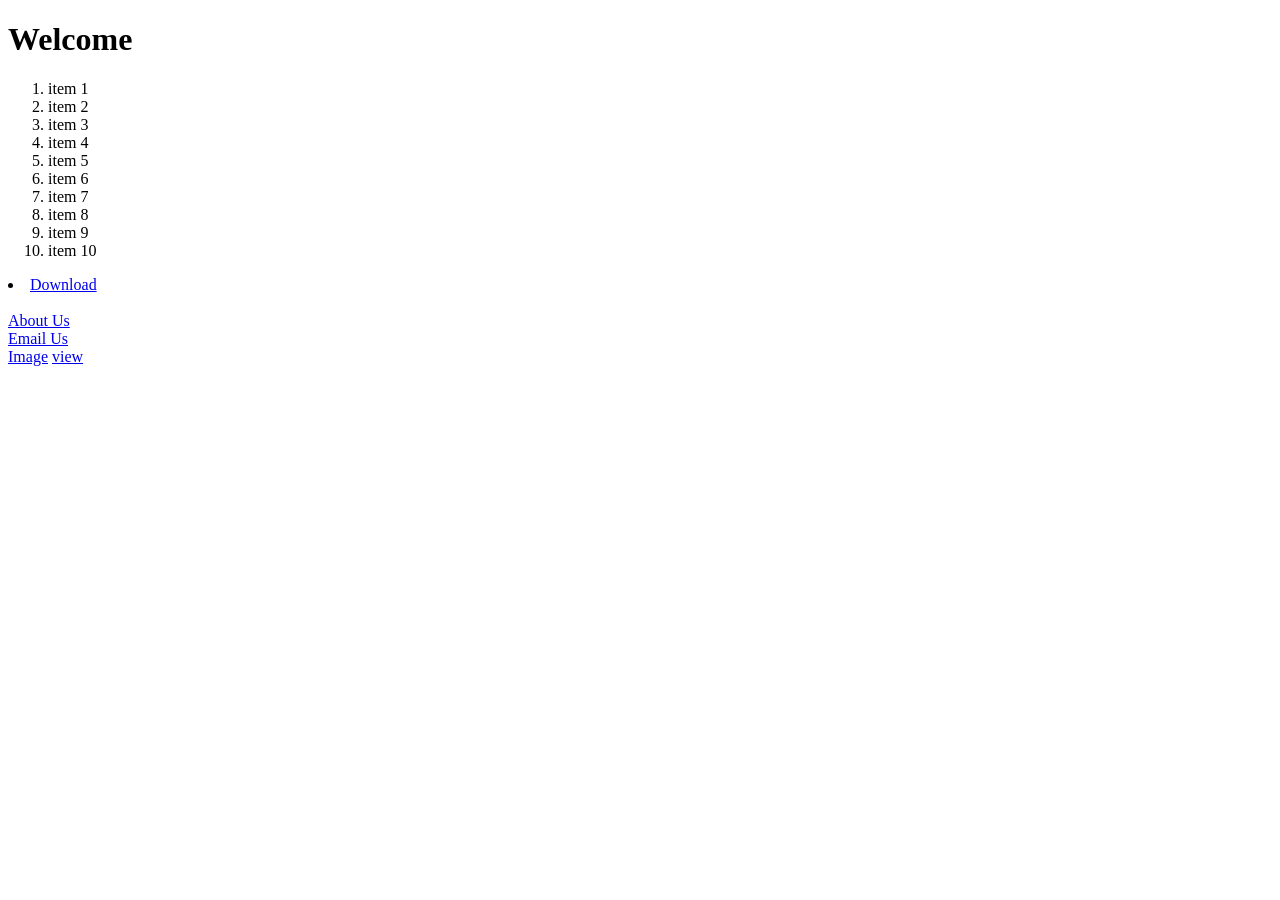
==== html/index.html @ 072c6962 "first commit" ====
<!DOCTYPE html>
<html lang="en">
<head>
    <meta charset="UTF-8">
    <meta name="viewport" content="width=device-width, initial-scale=1.0">
    <title>Document</title>
</head>
<body>
    <h1>Welcome</h1>
   <!-- commented -->
<ol>
    <li>item 1</li>
    <li>item 2</li>
    <li>item 3</li>
    <li>item 4</li>
    <li>item 5</li>
    <li>item 6</li>
    <li>item 7</li>
    <li>item 8</li>
    <li>item 9</li>
    <li>item 10</li>
</ol>




<li><a href="/images/first.jpg" download="">Download</a> </li>
<br>
<a href="about.html" target="_blank">About Us</a>
<br>
<a href="mailto:georgefundz01@gmail.com">Email Us</a>
<br>
<a href="/images/second.jpg" target="_blank">Image</a>
<a href="/images/third.jpeg">view</a>
</body>
</html>
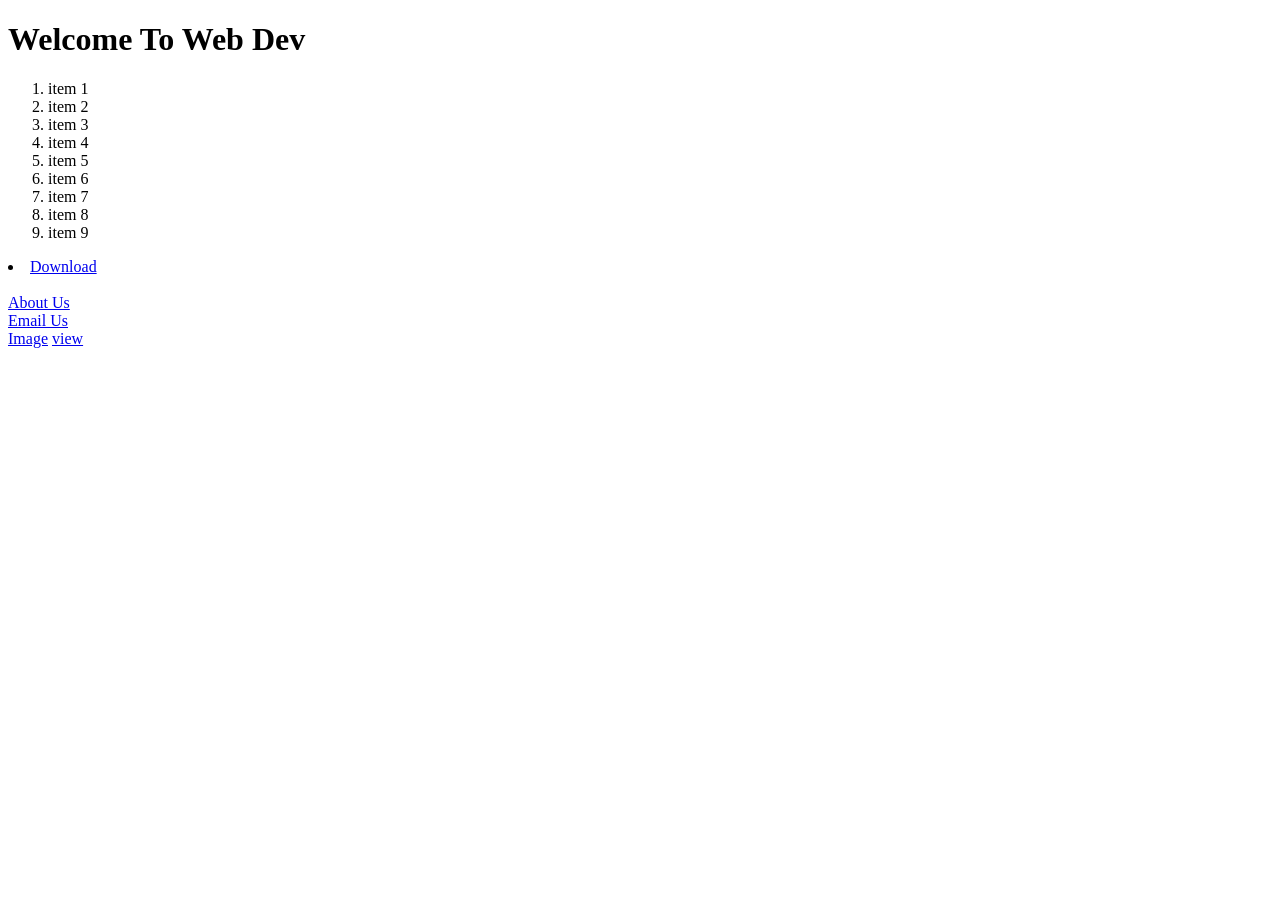
==== commit bd19f405: "I made changes in the list tags" ====
--- a/html/index.html
+++ b/html/index.html
@@ -6,7 +6,7 @@
     <title>Document</title>
 </head>
 <body>
-    <h1>Welcome</h1>
+    <h1>Welcome To Web Dev</h1>
    <!-- commented -->
 <ol>
     <li>item 1</li>
@@ -18,7 +18,7 @@
     <li>item 7</li>
     <li>item 8</li>
     <li>item 9</li>
-    <li>item 10</li>
+</ol>
 </ol>
 
 
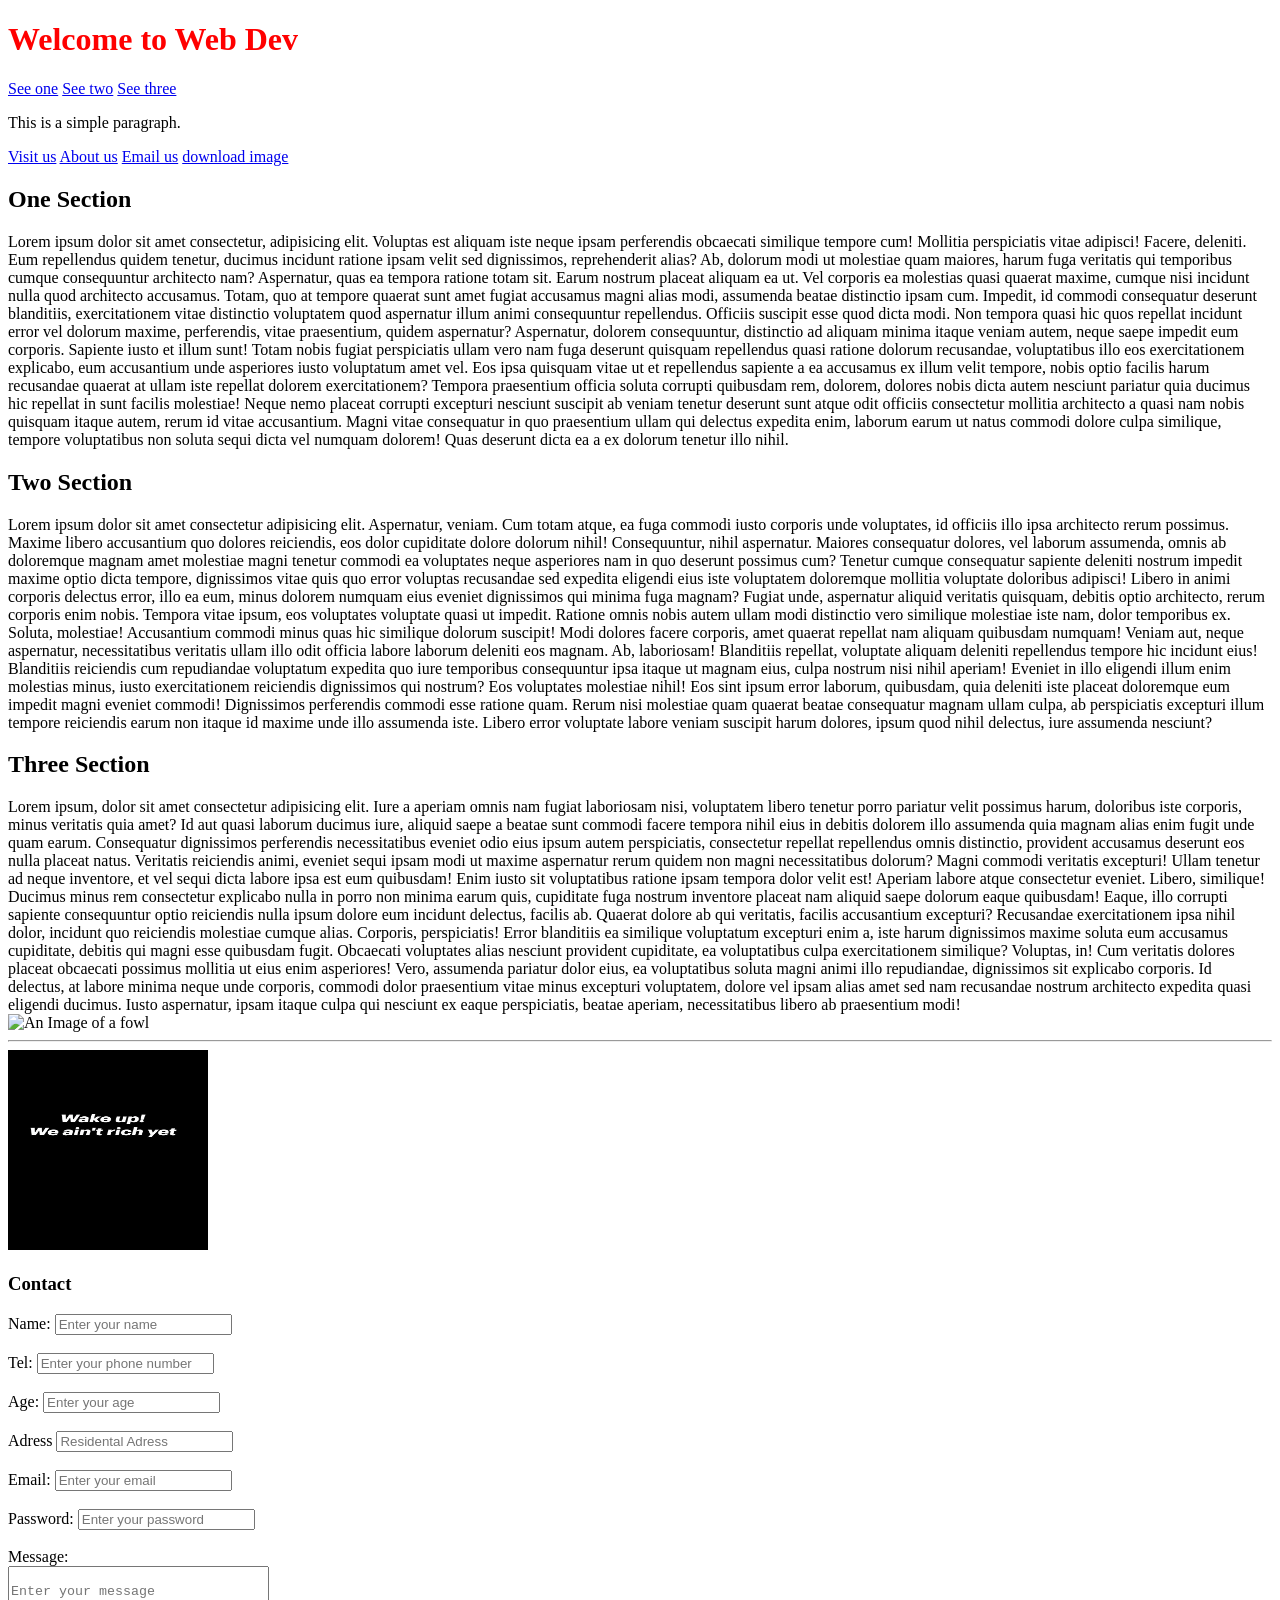
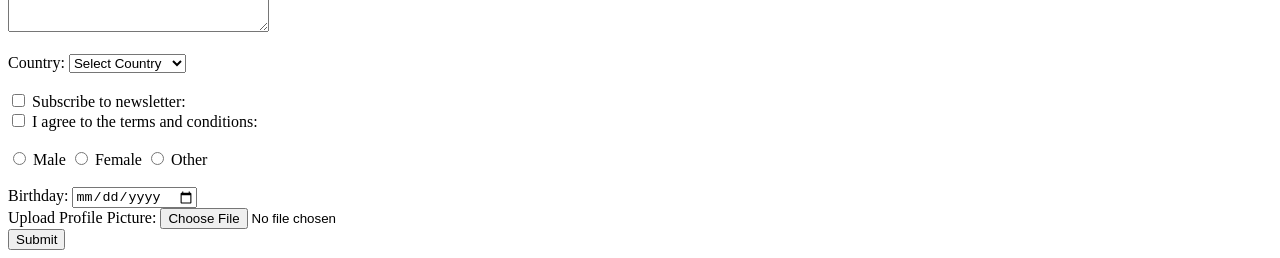
==== commit 3ccc63f2: "added adress" ====
--- a/html/index.html
+++ b/html/index.html
@@ -1,36 +1,129 @@
 <!DOCTYPE html>
 <html lang="en">
 <head>
-    <meta charset="UTF-8">
-    <meta name="viewport" content="width=device-width, initial-scale=1.0">
-    <title>Document</title>
+  <meta charset="UTF-8">
+  <meta name="viewport" content="width=device-width, initial-scale=1.0">
+  <title>Web Dev</title>
 </head>
 <body>
-    <h1>Welcome To Web Dev</h1>
-   <!-- commented -->
-<ol>
-    <li>item 1</li>
-    <li>item 2</li>
-    <li>item 3</li>
-    <li>item 4</li>
-    <li>item 5</li>
-    <li>item 6</li>
-    <li>item 7</li>
-    <li>item 8</li>
-    <li>item 9</li>
-</ol>
-</ol>
+<h1 style="color: red;">Welcome to Web Dev</h1>
+<div>
+<a href="#one">See one</a>
+<a href="#two">See two</a>
+<a href="#three">See three</a>
+</div>
 
+<p>This is a simple paragraph.</p>
+<div>
+<a href="https://www.exampl"  target="_blank">Visit us</a>
 
+<a href="/html/about.html">About us</a>
+<a href="mailto:georgefundz01@gmail.com">Email us</a>
+<a href="/images/first.jpg"  download>download image</a>
 
+<div id="one">
+<h2>One Section</h2>
+  Lorem ipsum dolor sit amet consectetur, adipisicing elit. Voluptas est aliquam iste neque ipsam perferendis obcaecati similique tempore cum! Mollitia perspiciatis vitae adipisci! Facere, deleniti. Eum repellendus quidem tenetur, ducimus incidunt ratione ipsam velit sed dignissimos, reprehenderit alias? Ab, dolorum modi ut molestiae quam maiores, harum fuga veritatis qui temporibus cumque consequuntur architecto nam? Aspernatur, quas ea tempora ratione totam sit. Earum nostrum placeat aliquam ea ut. Vel corporis ea molestias quasi quaerat maxime, cumque nisi incidunt nulla quod architecto accusamus. Totam, quo at tempore quaerat sunt amet fugiat accusamus magni alias modi, assumenda beatae distinctio ipsam cum. Impedit, id commodi consequatur deserunt blanditiis, exercitationem vitae distinctio voluptatem quod aspernatur illum animi consequuntur repellendus. Officiis suscipit esse quod dicta modi. Non tempora quasi hic quos repellat incidunt error vel dolorum maxime, perferendis, vitae praesentium, quidem aspernatur? Aspernatur, dolorem consequuntur, distinctio ad aliquam minima itaque veniam autem, neque saepe impedit eum corporis. Sapiente iusto et illum sunt! Totam nobis fugiat perspiciatis ullam vero nam fuga deserunt quisquam repellendus quasi ratione dolorum recusandae, voluptatibus illo eos exercitationem explicabo, eum accusantium unde asperiores iusto voluptatum amet vel. Eos ipsa quisquam vitae ut et repellendus sapiente a ea accusamus ex illum velit tempore, nobis optio facilis harum recusandae quaerat at ullam iste repellat dolorem exercitationem? Tempora praesentium officia soluta corrupti quibusdam rem, dolorem, dolores nobis dicta autem nesciunt pariatur quia ducimus hic repellat in sunt facilis molestiae! Neque nemo placeat corrupti excepturi nesciunt suscipit ab veniam tenetur deserunt sunt atque odit officiis consectetur mollitia architecto a quasi nam nobis quisquam itaque autem, rerum id vitae accusantium. Magni vitae consequatur in quo praesentium ullam qui delectus expedita enim, laborum earum ut natus commodi dolore culpa similique, tempore voluptatibus non soluta sequi dicta vel numquam dolorem! Quas deserunt dicta ea a ex dolorum tenetur illo nihil.</div>
+<div id="two">
+<h2>Two Section</h2>
+  Lorem ipsum dolor sit amet consectetur adipisicing elit. Aspernatur, veniam. Cum totam atque, ea fuga commodi iusto corporis unde voluptates, id officiis illo ipsa architecto rerum possimus. Maxime libero accusantium quo dolores reiciendis, eos dolor cupiditate dolore dolorum nihil! Consequuntur, nihil aspernatur. Maiores consequatur dolores, vel laborum assumenda, omnis ab doloremque magnam amet molestiae magni tenetur commodi ea voluptates neque asperiores nam in quo deserunt possimus cum? Tenetur cumque consequatur sapiente deleniti nostrum impedit maxime optio dicta tempore, dignissimos vitae quis quo error voluptas recusandae sed expedita eligendi eius iste voluptatem doloremque mollitia voluptate doloribus adipisci! Libero in animi corporis delectus error, illo ea eum, minus dolorem numquam eius eveniet dignissimos qui minima fuga magnam? Fugiat unde, aspernatur aliquid veritatis quisquam, debitis optio architecto, rerum corporis enim nobis. Tempora vitae ipsum, eos voluptates voluptate quasi ut impedit. Ratione omnis nobis autem ullam modi distinctio vero similique molestiae iste nam, dolor temporibus ex. Soluta, molestiae! Accusantium commodi minus quas hic similique dolorum suscipit! Modi dolores facere corporis, amet quaerat repellat nam aliquam quibusdam numquam! Veniam aut, neque aspernatur, necessitatibus veritatis ullam illo odit officia labore laborum deleniti eos magnam. Ab, laboriosam! Blanditiis repellat, voluptate aliquam deleniti repellendus tempore hic incidunt eius! Blanditiis reiciendis cum repudiandae voluptatum expedita quo iure temporibus consequuntur ipsa itaque ut magnam eius, culpa nostrum nisi nihil aperiam! Eveniet in illo eligendi illum enim molestias minus, iusto exercitationem reiciendis dignissimos qui nostrum? Eos voluptates molestiae nihil! Eos sint ipsum error laborum, quibusdam, quia deleniti iste placeat doloremque eum impedit magni eveniet commodi! Dignissimos perferendis commodi esse ratione quam. Rerum nisi molestiae quam quaerat beatae consequatur magnam ullam culpa, ab perspiciatis excepturi illum tempore reiciendis earum non itaque id maxime unde illo assumenda iste. Libero error voluptate labore veniam suscipit harum dolores, ipsum quod nihil delectus, iure assumenda nesciunt?</div>
+<div id="three">
+<h2>Three Section</h2>
+  Lorem ipsum, dolor sit amet consectetur adipisicing elit. Iure a aperiam omnis nam fugiat laboriosam nisi, voluptatem libero tenetur porro pariatur velit possimus harum, doloribus iste corporis, minus veritatis quia amet? Id aut quasi laborum ducimus iure, aliquid saepe a beatae sunt commodi facere tempora nihil eius in debitis dolorem illo assumenda quia magnam alias enim fugit unde quam earum. Consequatur dignissimos perferendis necessitatibus eveniet odio eius ipsum autem perspiciatis, consectetur repellat repellendus omnis distinctio, provident accusamus deserunt eos nulla placeat natus. Veritatis reiciendis animi, eveniet sequi ipsam modi ut maxime aspernatur rerum quidem non magni necessitatibus dolorum? Magni commodi veritatis excepturi! Ullam tenetur ad neque inventore, et vel sequi dicta labore ipsa est eum quibusdam! Enim iusto sit voluptatibus ratione ipsam tempora dolor velit est! Aperiam labore atque consectetur eveniet. Libero, similique! Ducimus minus rem consectetur explicabo nulla in porro non minima earum quis, cupiditate fuga nostrum inventore placeat nam aliquid saepe dolorum eaque quibusdam! Eaque, illo corrupti sapiente consequuntur optio reiciendis nulla ipsum dolore eum incidunt delectus, facilis ab. Quaerat dolore ab qui veritatis, facilis accusantium excepturi? Recusandae exercitationem ipsa nihil dolor, incidunt quo reiciendis molestiae cumque alias. Corporis, perspiciatis! Error blanditiis ea similique voluptatum excepturi enim a, iste harum dignissimos maxime soluta eum accusamus cupiditate, debitis qui magni esse quibusdam fugit. Obcaecati voluptates alias nesciunt provident cupiditate, ea voluptatibus culpa exercitationem similique? Voluptas, in! Cum veritatis dolores placeat obcaecati possimus mollitia ut eius enim asperiores! Vero, assumenda pariatur dolor eius, ea voluptatibus soluta magni animi illo repudiandae, dignissimos sit explicabo corporis. Id delectus, at labore minima neque unde corporis, commodi dolor praesentium vitae minus excepturi voluptatem, dolore vel ipsam alias amet sed nam recusandae nostrum architecto expedita quasi eligendi ducimus. Iusto aspernatur, ipsam itaque culpa qui nesciunt ex eaque perspiciatis, beatae aperiam, necessitatibus libero ab praesentium modi!</div>
 
-<li><a href="/images/first.jpg" download="">Download</a> </li>
+<div>
+<img src="https://shorturl.at/hYLaR" alt="An Image of a fowl " width="100px" height="100px">
+
 <br>
-<a href="about.html" target="_blank">About Us</a>
+<hr>
+<img src="/images/second.jpg" alt="Real mattetr" width="200px" height="200px">
+<!--
+<input type="text" id="" class="" >
+-->
 <br>
-<a href="mailto:georgefundz01@gmail.com">Email Us</a>
+<section>
+  <form action="https://formspree.io/f/xeajqdwp" method="POST">
+    <h3 title="Contact Form">Contact</h3>
+<div>
+    <label for="name">Name:</label>
+    <input type="text" name="name" id="name" placeholder="Enter your name" required>
+</div>
 <br>
-<a href="/images/second.jpg" target="_blank">Image</a>
-<a href="/images/third.jpeg">view</a>
+<div>
+    <label for="tel">Tel:</label>
+    <input type="tel" name="tel" id="tel" placeholder="Enter your phone number" required>
+</div>
+<br>
+<div>
+    <label for="age">Age:</label>
+    <input type="number" name="age" id="age" placeholder="Enter your age" required>
+</div>
+<br>
+<div>
+  <label for="adress">Adress</label>
+  <input type="text" name="adress" id="adress" placeholder="Residental Adress">
+</div>
+<br>
+<div>
+    <label for="email">Email:</label>
+    <input type="email" name="email" id="email" placeholder="Enter your email" required>
+</div>
+<br>
+<div>
+  <label for="password">Password:</label>
+    <input type="password" name="password"  maxlength="10" minlength="6" id="password" placeholder="Enter your password" required>
+</div>
+<br>
+<div>
+<label for="message">Message:</label>
+<br>
+<textarea name="message" id="message" cols="30" rows="4" placeholder="
+Enter your message" required>
+</textarea>
+</div>
+<br>
+<div>
+<label for="country">Country:</label>
+<select name="country" id="country" required>
+  <option value="">Select Country</option>
+  <option value="">United States</option>
+  <option value="">Canada</option>
+  <option value="">United Kingdom</option>
+  <option value="">South Africa</option>
+  <option value="">Austria</option>
+</select>
+</div>
+<br>
+<div>
+
+<input type="checkbox" name="subscribe" id="subscribe">  <label for="subscribe">Subscribe to newsletter:</label>
+<br>
+<input type="checkbox" name="terms" id="terms" required>
+<label for="terms">I agree to the terms and conditions:</label>
+
+</div>
+<br>
+<div>
+  <input type="radio" name="gender" id="gender1" value="Male">
+  <label for="gender1">Male</label>
+  <input type="radio" name="gender" id="gender2" value="Female">
+  <label for="gender2">Female</label>
+  <input type="radio" name="gender" id="gender3" value="Other">
+  <label for="gender3">Other</label>
+</div>
+<br>
+<div>
+<label for="birthday">Birthday:</label>
+<input type="date" name="birthday" id="birthday" required>
+</div>
+<div>
+  <label for="profile">Upload Profile Picture:</label>
+<input type="file" name="profile" id="profile">
+</div>
+
+<button type="submit" >Submit</button>
+  </form>
+</section>
+</div>
 </body>
 </html>
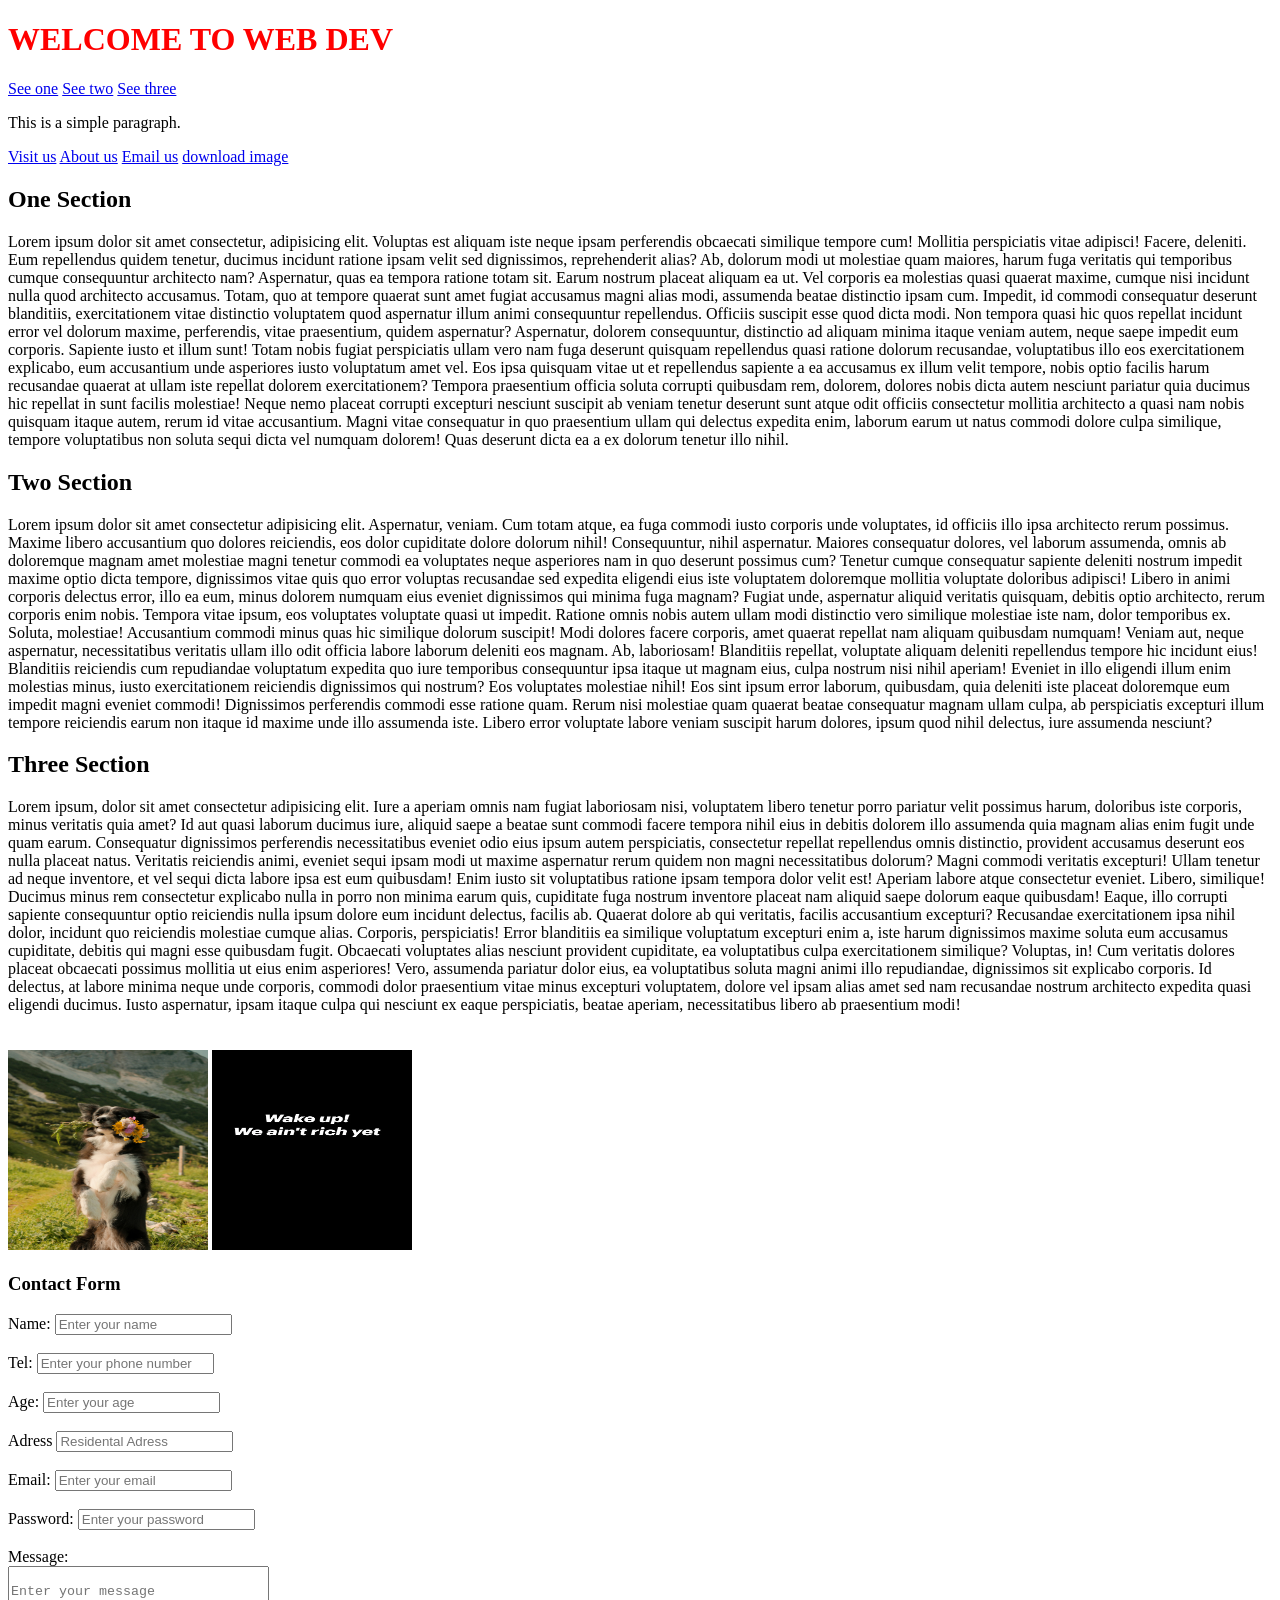
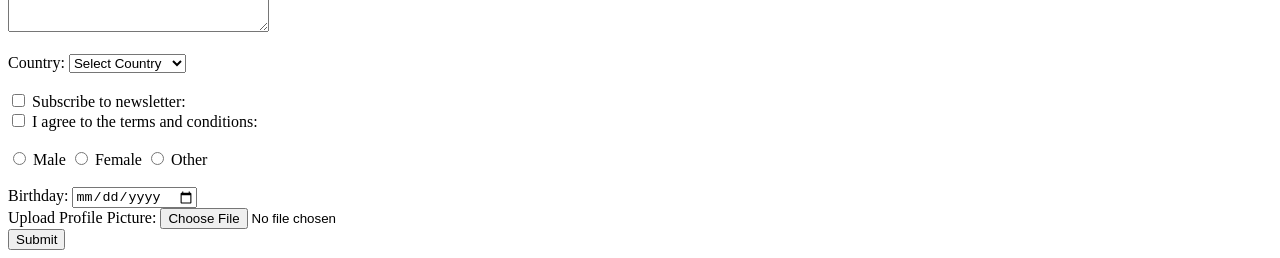
==== commit fb02168a: "added css" ====
--- a/html/index.html
+++ b/html/index.html
@@ -6,7 +6,7 @@
   <title>Web Dev</title>
 </head>
 <body>
-<h1 style="color: red;">Welcome to Web Dev</h1>
+<h1 style="color: red;">WELCOME TO WEB DEV</h1>
 <div>
 <a href="#one">See one</a>
 <a href="#two">See two</a>
@@ -30,12 +30,13 @@
 <div id="three">
 <h2>Three Section</h2>
   Lorem ipsum, dolor sit amet consectetur adipisicing elit. Iure a aperiam omnis nam fugiat laboriosam nisi, voluptatem libero tenetur porro pariatur velit possimus harum, doloribus iste corporis, minus veritatis quia amet? Id aut quasi laborum ducimus iure, aliquid saepe a beatae sunt commodi facere tempora nihil eius in debitis dolorem illo assumenda quia magnam alias enim fugit unde quam earum. Consequatur dignissimos perferendis necessitatibus eveniet odio eius ipsum autem perspiciatis, consectetur repellat repellendus omnis distinctio, provident accusamus deserunt eos nulla placeat natus. Veritatis reiciendis animi, eveniet sequi ipsam modi ut maxime aspernatur rerum quidem non magni necessitatibus dolorum? Magni commodi veritatis excepturi! Ullam tenetur ad neque inventore, et vel sequi dicta labore ipsa est eum quibusdam! Enim iusto sit voluptatibus ratione ipsam tempora dolor velit est! Aperiam labore atque consectetur eveniet. Libero, similique! Ducimus minus rem consectetur explicabo nulla in porro non minima earum quis, cupiditate fuga nostrum inventore placeat nam aliquid saepe dolorum eaque quibusdam! Eaque, illo corrupti sapiente consequuntur optio reiciendis nulla ipsum dolore eum incidunt delectus, facilis ab. Quaerat dolore ab qui veritatis, facilis accusantium excepturi? Recusandae exercitationem ipsa nihil dolor, incidunt quo reiciendis molestiae cumque alias. Corporis, perspiciatis! Error blanditiis ea similique voluptatum excepturi enim a, iste harum dignissimos maxime soluta eum accusamus cupiditate, debitis qui magni esse quibusdam fugit. Obcaecati voluptates alias nesciunt provident cupiditate, ea voluptatibus culpa exercitationem similique? Voluptas, in! Cum veritatis dolores placeat obcaecati possimus mollitia ut eius enim asperiores! Vero, assumenda pariatur dolor eius, ea voluptatibus soluta magni animi illo repudiandae, dignissimos sit explicabo corporis. Id delectus, at labore minima neque unde corporis, commodi dolor praesentium vitae minus excepturi voluptatem, dolore vel ipsam alias amet sed nam recusandae nostrum architecto expedita quasi eligendi ducimus. Iusto aspernatur, ipsam itaque culpa qui nesciunt ex eaque perspiciatis, beatae aperiam, necessitatibus libero ab praesentium modi!</div>
+  <br>
+  <br>
+<div>
+<img src="/images/dog.jpg" alt="An Image of a dog " width="200px" height="200px">
 
-<div>
-<img src="https://shorturl.at/hYLaR" alt="An Image of a fowl " width="100px" height="100px">
 
-<br>
-<hr>
+
 <img src="/images/second.jpg" alt="Real mattetr" width="200px" height="200px">
 <!--
 <input type="text" id="" class="" >
@@ -43,7 +44,7 @@
 <br>
 <section>
   <form action="https://formspree.io/f/xeajqdwp" method="POST">
-    <h3 title="Contact Form">Contact</h3>
+    <h3 title="Contact Form">Contact Form</h3>
 <div>
     <label for="name">Name:</label>
     <input type="text" name="name" id="name" placeholder="Enter your name" required>
